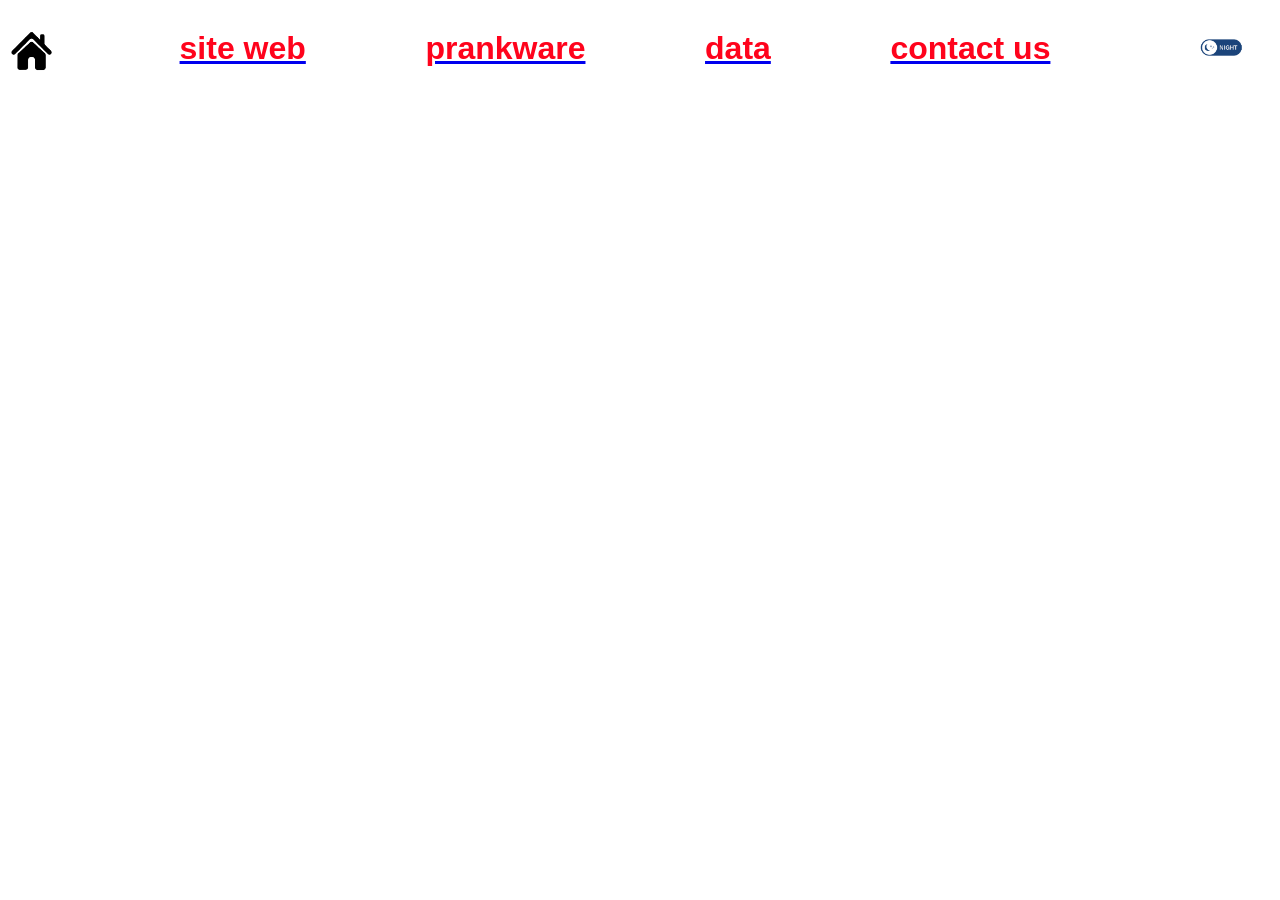
==== contact us.html @ eb00e265 "mise a jour incone" ====
<!DOCTYPE html>
<html lang="fr">
<head>
<link rel="stylesheet" href="style.css">
    <meta charset="UTF-8">
    <title>présentation</title>
</head>
<body>
<div class="container">
<a href="index.html"><img src="pngegg.png" alt="acueille" width="50px"></a>
<a href="index.html"><h1> site web</h1></a>
<a href="index.html"><h1>prankware</h1></a>
<a href="index.html"><h1>data</h1></a>
<a href="contact us.html"><h1>contact us </h1></a>
<a href="contact usd.html"><img src="dark mode.png" alt="acueille dark mode" width="100px"></a>
</div>
<h2> contacter nous via le formulaire ci-dessous ou notre discorde ci-dessous pour des propositions </h2>

</body>
</html>
---- style.css ----
body {
  background-size: cover;
  background-repeat: no-repeat;
  background-position: center;
  background-attachment: fixed; 
  min-height: 100vh;
  margin: 0; 
  font-family: Arial, sans-serif; 
  color: white; 
}
.container {
  display: flex;
  align-items: center;
  justify-content: space-between;
  padding: 10px;
}
h1 {
  color: #ff031c;
  text-align: center;
  margin-top: 20px;
}
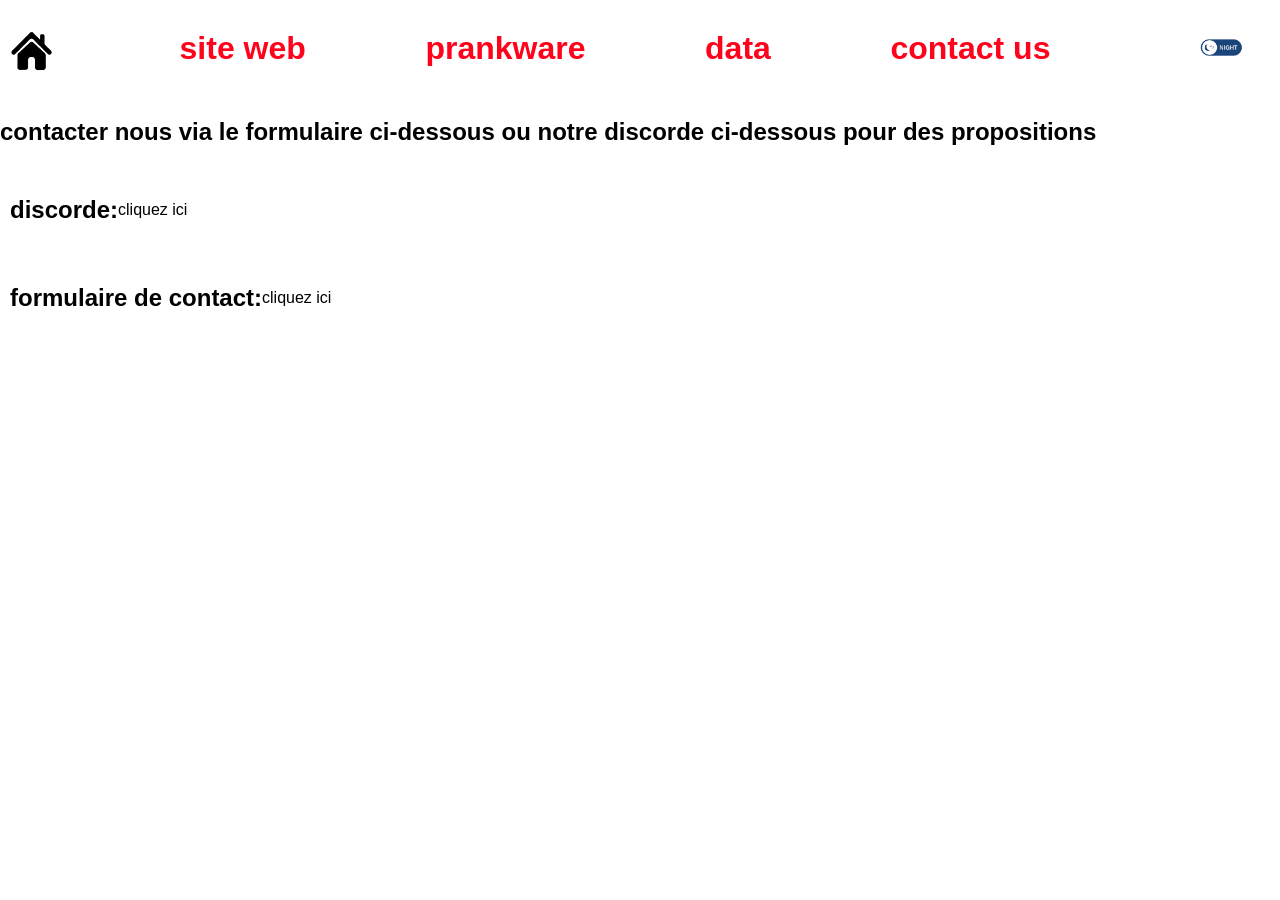
==== commit b905e55a: "ajout du contact us" ====
--- a/contact us.html
+++ b/contact us.html
@@ -1,7 +1,7 @@
 <!DOCTYPE html>
 <html lang="fr">
 <head>
-<link rel="stylesheet" href="style.css">
+<link rel="stylesheet" href="contact.css">
     <meta charset="UTF-8">
     <title>présentation</title>
 </head>
@@ -14,7 +14,19 @@
 <a href="contact us.html"><h1>contact us </h1></a>
 <a href="contact usd.html"><img src="dark mode.png" alt="acueille dark mode" width="100px"></a>
 </div>
-<h2> contacter nous via le formulaire ci-dessous ou notre discorde ci-dessous pour des propositions </h2>
+<h2> contacter nous via le formulaire ci-dessous ou notre discorde ci-dessous pour des propositions 
+</h2>
+<div class="spécial">   
+<h2> discorde: 
+
+</h2>
+<a href="https://discord.gg/JUn7MaDv" taget="_blank">cliquez ici</a>
+
+</div>
+<div class="spécial2"> 
+<h2> formulaire de contact: </h2>
+<a href="https://forms.gle/8QYjAXKqHv9naA6WA" taget="_blank">cliquez ici</a>
+</div>
 
 </body>
 </html>
--- a/contact.css
+++ b/contact.css
@@ -0,0 +1,45 @@
+body {
+  background-size: cover;
+  background-repeat: no-repeat;
+  background-position: center;
+  background-attachment: fixed; 
+  min-height: 100vh;
+  margin: 0; 
+  font-family: Arial, sans-serif; 
+  color: white; 
+}
+.container {
+  display: flex;
+  align-items: center;
+  justify-content: space-between;
+  padding: 10px;
+}
+h1 {
+  color: #ff031c;
+  text-align: center;
+  margin-top: 20px;
+}
+h2 {
+  color: #000000;
+  text-align:left;
+  margin-top: 20px;
+}
+a {
+  color: #000000;
+  text-decoration: none;
+}
+
+a:hover {
+  text-decoration: underline;
+}
+
+.spécial {
+  display: flex;
+  align-items: center;;
+  padding: 10px;
+}
+.spécial2 {
+  display: flex;
+  align-items: center;;
+  padding: 10px;
+}
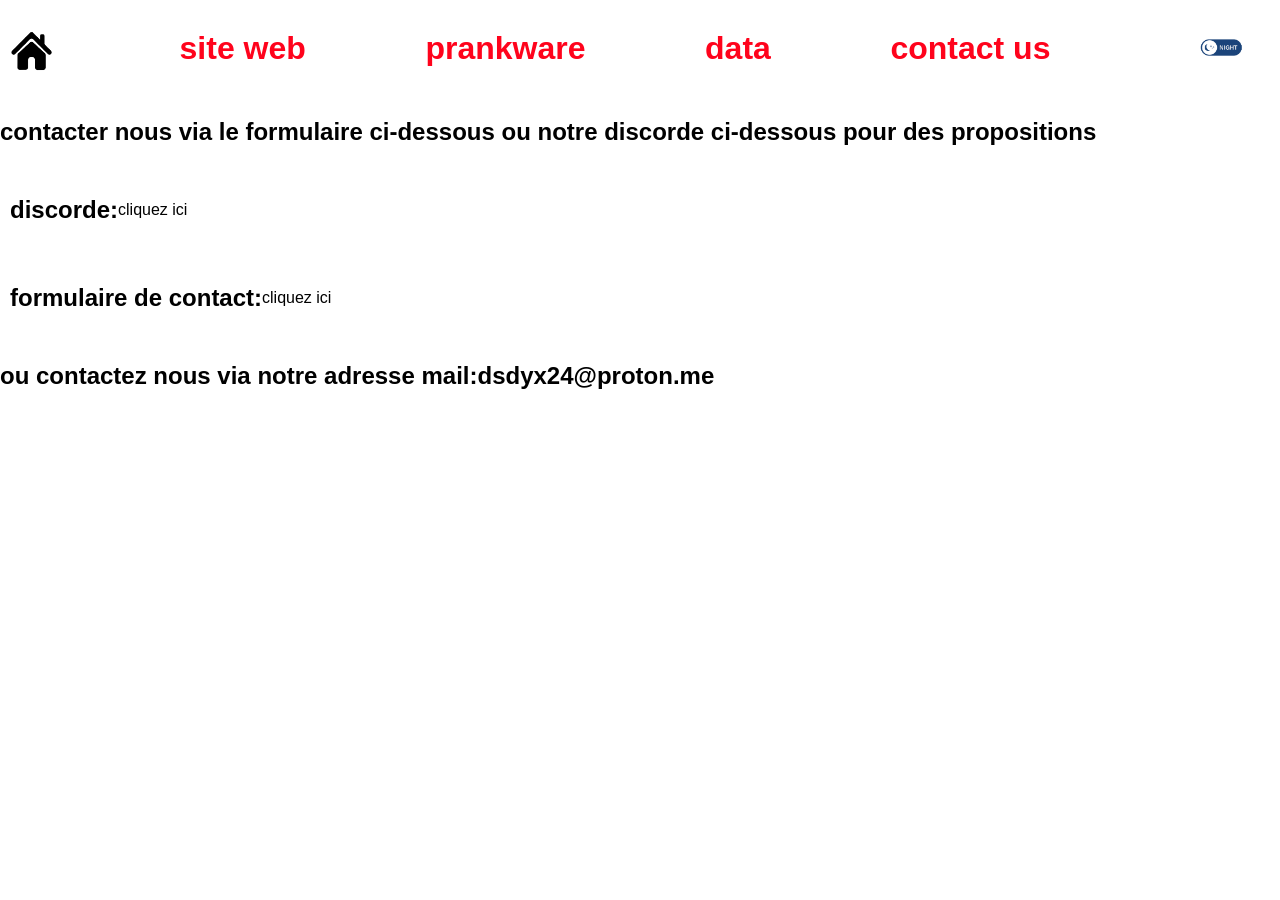
==== commit 0d918d2d: "ajout une option de contact" ====
--- a/contact us.html
+++ b/contact us.html
@@ -27,6 +27,7 @@
 <h2> formulaire de contact: </h2>
 <a href="https://forms.gle/8QYjAXKqHv9naA6WA" taget="_blank">cliquez ici</a>
 </div>
+<h2> ou contactez nous via notre adresse mail:dsdyx24@proton.me </h2>
 
 </body>
 </html>
